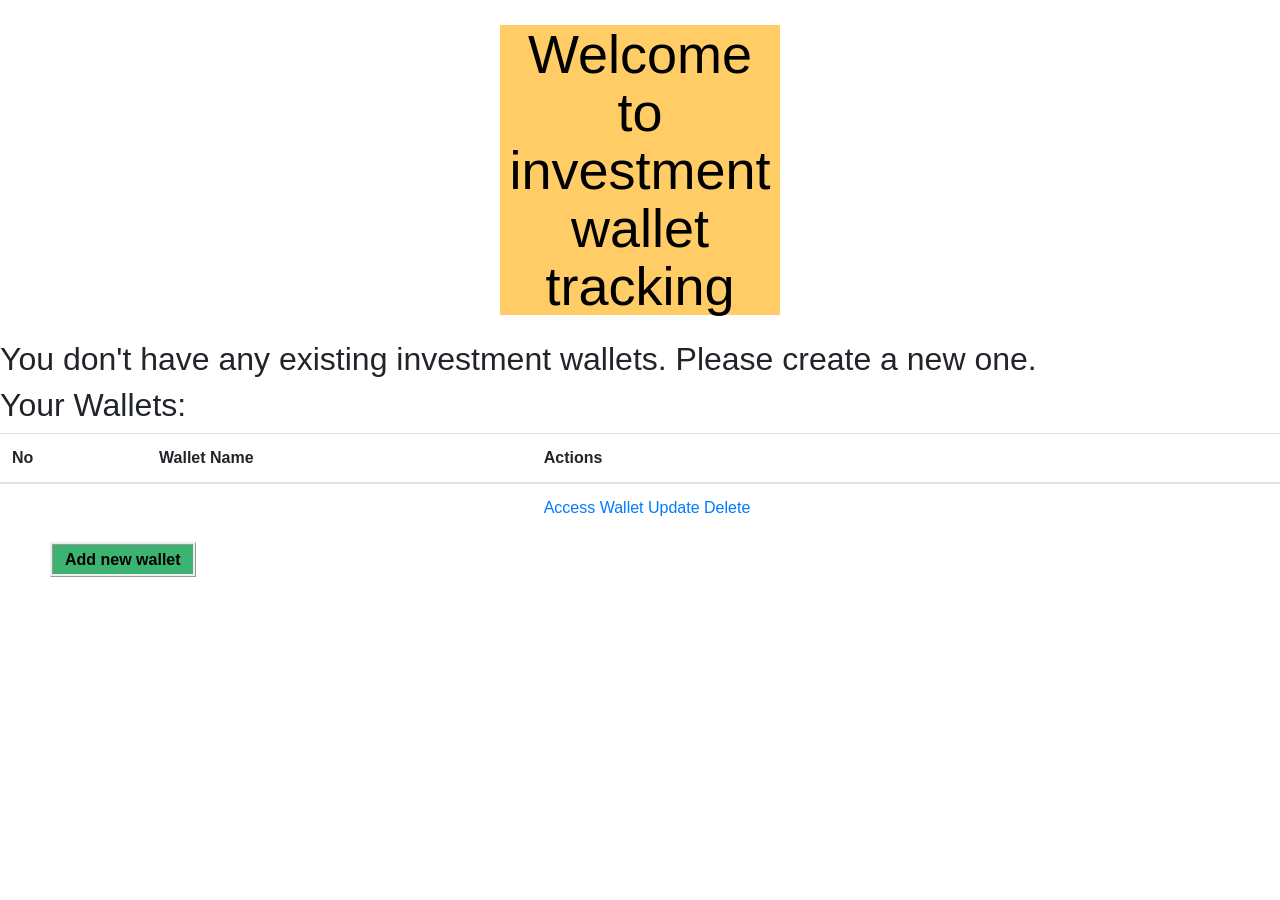
==== src/main/resources/templates/index.html @ e55a60a4 "first commit" ====
<!DOCTYPE html>
<html lang="en" xmlns:th="http://www.w3.org/1999/xhtml">
<head>
    <meta charset="UTF-8">
    <title>Wallet App</title>
    <link rel="stylesheet" href="css/style.css">
    <link rel="stylesheet"
          href="https://cdn.jsdelivr.net/npm/bootstrap@4.6.0/dist/css/bootstrap.min.css"
          integrity="sha384-B0vP5xmATw1+K9KRQjQERJvTumQW0nPEzvF6L/Z6nronJ3oUOFUFpCjEUQouq2+l"
          crossorigin="anonymous" />

    <style>
    h1 { color: black; font-family: 'Lato', sans-serif; font-size: 54px; font-weight: 300; line-height: 58px; margin: 0 0 58px; text-align: center; background-color: #ffcc66; margin: 25px 500px;}
    </style>

    <h1>Welcome to investment wallet tracking</h1>
</head>
<body>

    <div th:if="${wallets.empty}">
        <h2>You don't have any existing investment wallets. Please create a new one.</h2>
    </div>

    <div th:unless="${wallets.empty}">
        <h2>Your Wallets:</h2>
        <table class="table">
            <thead>
            <tr>
                <th scope="col">No</th>
                <th scope="col">Wallet Name</th>
                <th scope="col">Actions</th>
            </tr>
            </thead>
            <tbody>
            <tr th:each="wallet : ${wallets}">
                <th th:text="${walletStat.index} + 1" scope="row"></th>
                <td th:text="${wallet.name}"></td>
                <td>
                    <a th:href="@{/wallet(walletId=${wallet.id})}" class="access-wallet-button">Access Wallet</a>

                    <a th:href="@{/updateWallet(walletId=${wallet.id})}" class="update-wallet-button">Update</a>

                    <a th:href="@{/deleteWallet}" class="delete-wallet-button" th:object="${wallet}">Delete</a>
                </td>
            </tr>
            </tbody>
        </table>
    </div>
    <p>
        <a style="margin-left: 50px; border-style: ridge; padding: 6px 12px; background-color:MediumSeaGreen; color:black; font-weight: bold;" href="/wallet">
            Add new wallet
        </a>
    </p>

</body>
</html>
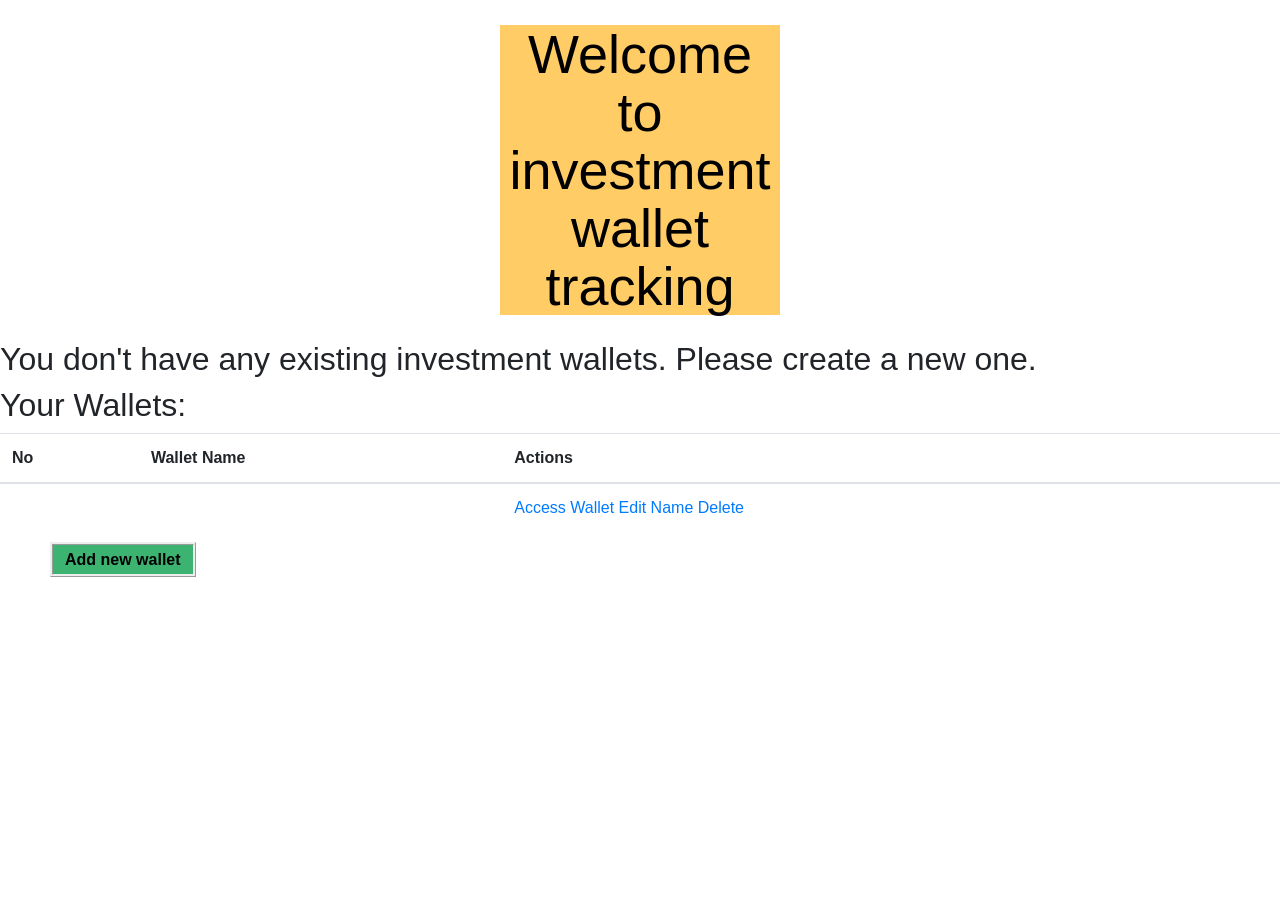
==== commit 5ba4e5c6: "delete wallet button" ====
--- a/src/main/resources/templates/index.html
+++ b/src/main/resources/templates/index.html
@@ -36,11 +36,11 @@
                 <th th:text="${walletStat.index} + 1" scope="row"></th>
                 <td th:text="${wallet.name}"></td>
                 <td>
-                    <a th:href="@{/wallet(walletId=${wallet.id})}" class="access-wallet-button">Access Wallet</a>
+                    <a th:href="@{/wallet/{id}(id=${wallet.id})}" class="access-wallet-button">Access Wallet</a>
 
-                    <a th:href="@{/updateWallet(walletId=${wallet.id})}" class="update-wallet-button">Update</a>
+                    <a th:href="@{/edit/{id}(id=${wallet.id})}" class="update-wallet-button">Edit Name</a>
 
-                    <a th:href="@{/deleteWallet}" class="delete-wallet-button" th:object="${wallet}">Delete</a>
+                    <a th:href="@{/delete/{id}(id=${wallet.id})}" class="delete-wallet-button">Delete</a>
                 </td>
             </tr>
             </tbody>
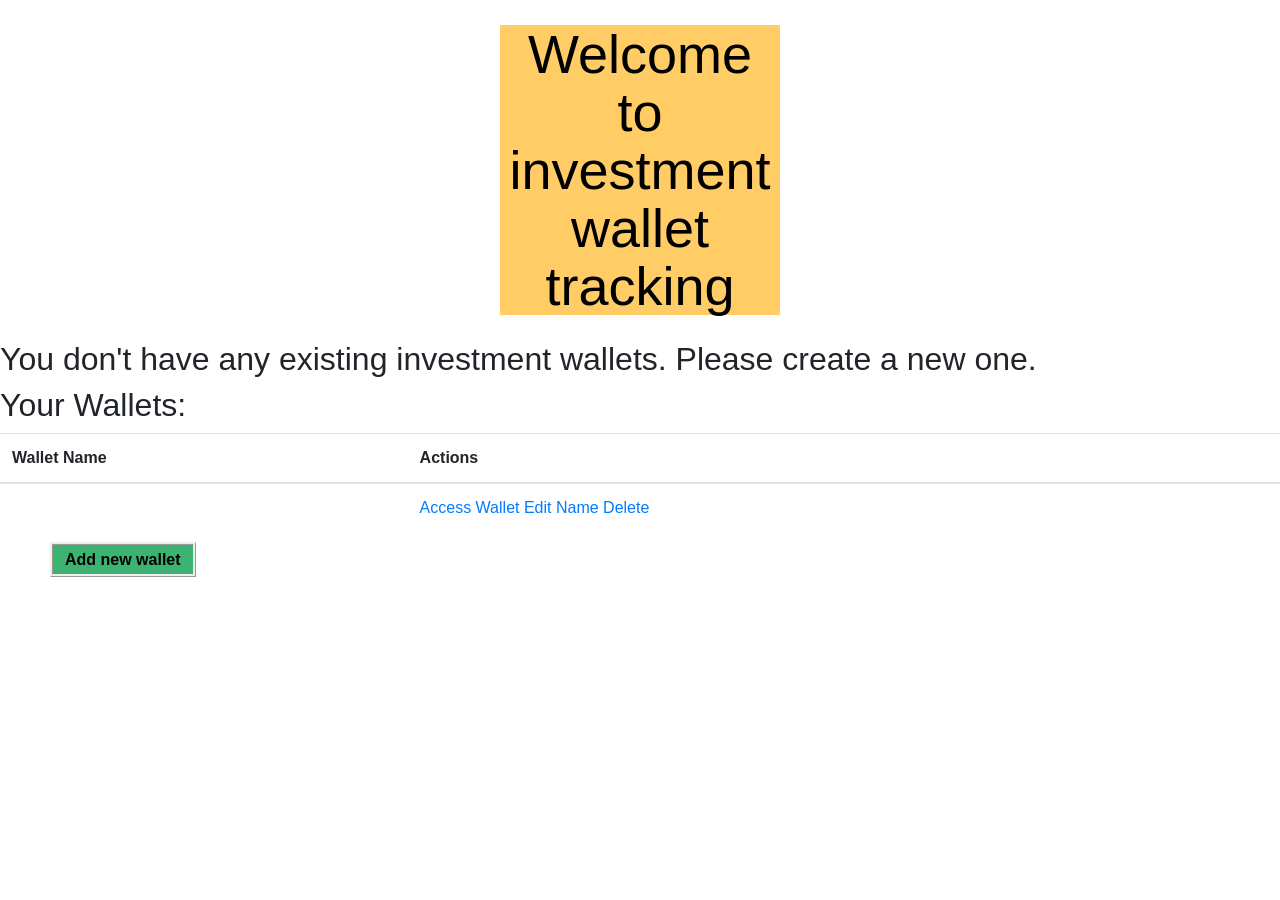
==== commit 2527a14e: "access wallet button functoinality" ====
--- a/src/main/resources/templates/index.html
+++ b/src/main/resources/templates/index.html
@@ -26,14 +26,14 @@
         <table class="table">
             <thead>
             <tr>
-                <th scope="col">No</th>
+<!--                <th scope="col">No</th>-->
                 <th scope="col">Wallet Name</th>
                 <th scope="col">Actions</th>
             </tr>
             </thead>
             <tbody>
             <tr th:each="wallet : ${wallets}">
-                <th th:text="${walletStat.index} + 1" scope="row"></th>
+<!--                <th th:text="${walletStat.index} + 1" scope="row"></th>-->
                 <td th:text="${wallet.name}"></td>
                 <td>
                     <a th:href="@{/wallet/{id}(id=${wallet.id})}" class="access-wallet-button">Access Wallet</a>
